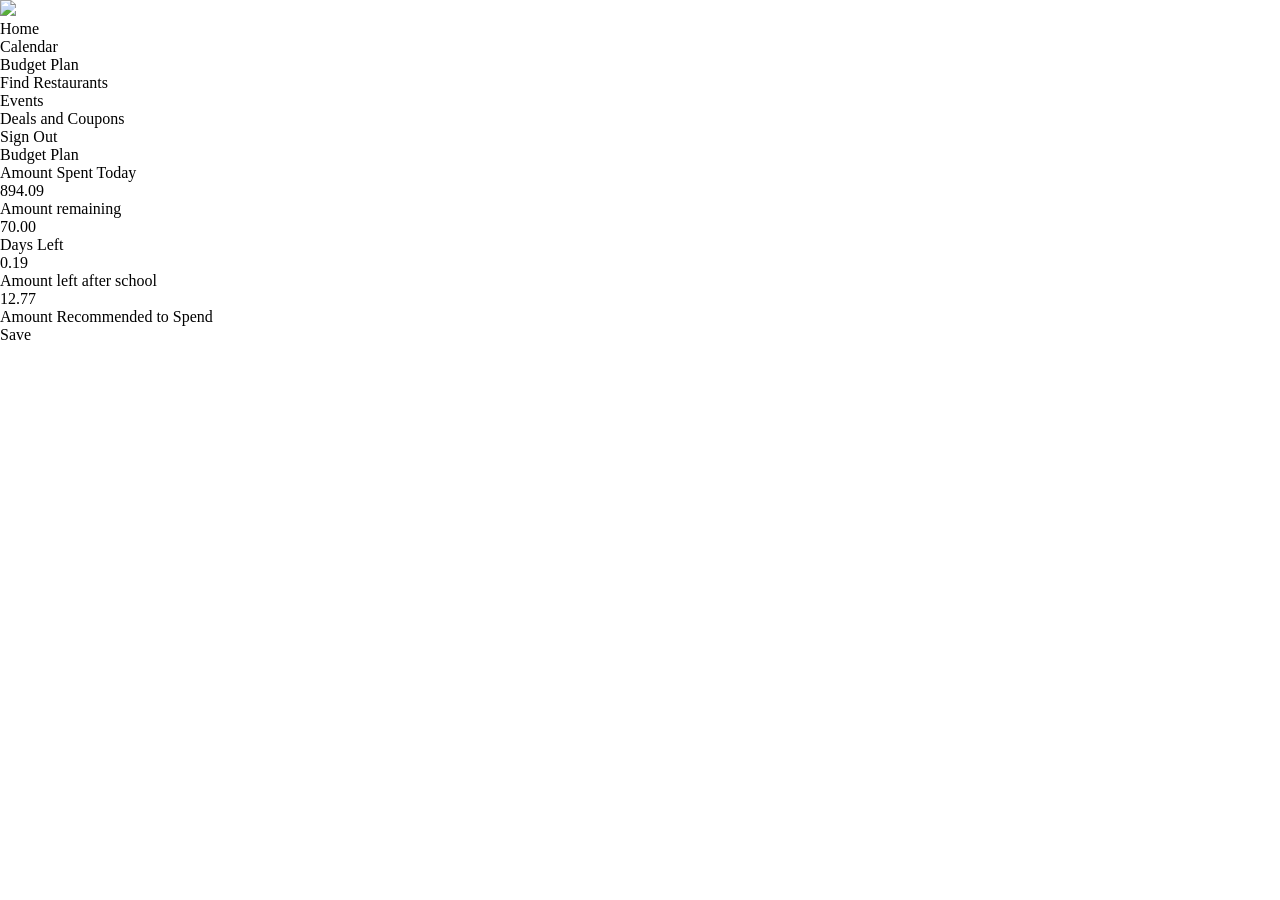
==== index.html @ 414f166e "Add initial HTML structure for budget application" ====
<!DOCTYPE html>
<html>
<head>
<meta name="viewport" content="width=device-width, initial-scale=1"/>
<meta charset="utf-8" />
<link rel="stylesheet" href="globals.css">
<link rel="stylesheet" href="styleguide.css">
<link rel="stylesheet" href="style.css">
</head>
<body>
<div class="jonah-ferrell-budget" ><div class="rectangle" ></div>
<div class="ellipse" ></div>
<img class="OIP" src="img/OIP-3.png" />
<div class="navbar" ><div class="text-wrapper" >Home</div>
<div class="text-wrapper" >Calendar</div>
<div class="text-wrapper" >Budget Plan</div>
<div class="text-wrapper" >Find Restaurants</div>
<div class="text-wrapper" >Events</div>
<div class="text-wrapper" >Deals and Coupons</div></div>
<div class="frame" ><div class="div" >Sign Out</div></div>
<div class="text-wrapper-2" >Budget Plan</div>
<div class="text-wrapper-3" >Amount Spent Today</div>
<div class="text-wrapper-4" >894.09</div>
<div class="text-wrapper-5" >Amount remaining</div>
<div class="text-wrapper-6" >70.00</div>
<div class="text-wrapper-7" >Days Left</div>
<div class="text-wrapper-8" >0.19</div>
<div class="text-wrapper-9" >Amount left after school</div>
<div class="text-wrapper-10" >12.77</div>
<div class="text-wrapper-11" >Amount Recommended to Spend</div>
<div class="rectangle-2" ></div>
<div class="rectangle-3" ></div>
<div class="text-wrapper-12" >Save</div></div>
</body>
</html>
---- style.css ----
body {
    margin: 0px;
}
.content {
    margin: 20px;
}
main{
    margin-left: 20px;
    margin-right: 20px;
}
h1{
    text-align: center;
}
.navbar ul{
    list-style-type: none;
    background-color: hsl(0, 90%, 42%);S
    padding: 0px;
    margin: 0px;
    overflow: hidden;
}
.navbar a{
    color: black;
    text-decoration: none;
    padding: 15px;
    display: block;
    text-align: center;
}
.navbar a:hover{
    background-color: rgb(141, 7, 7);
}
.navbar li{
    float: left;
}
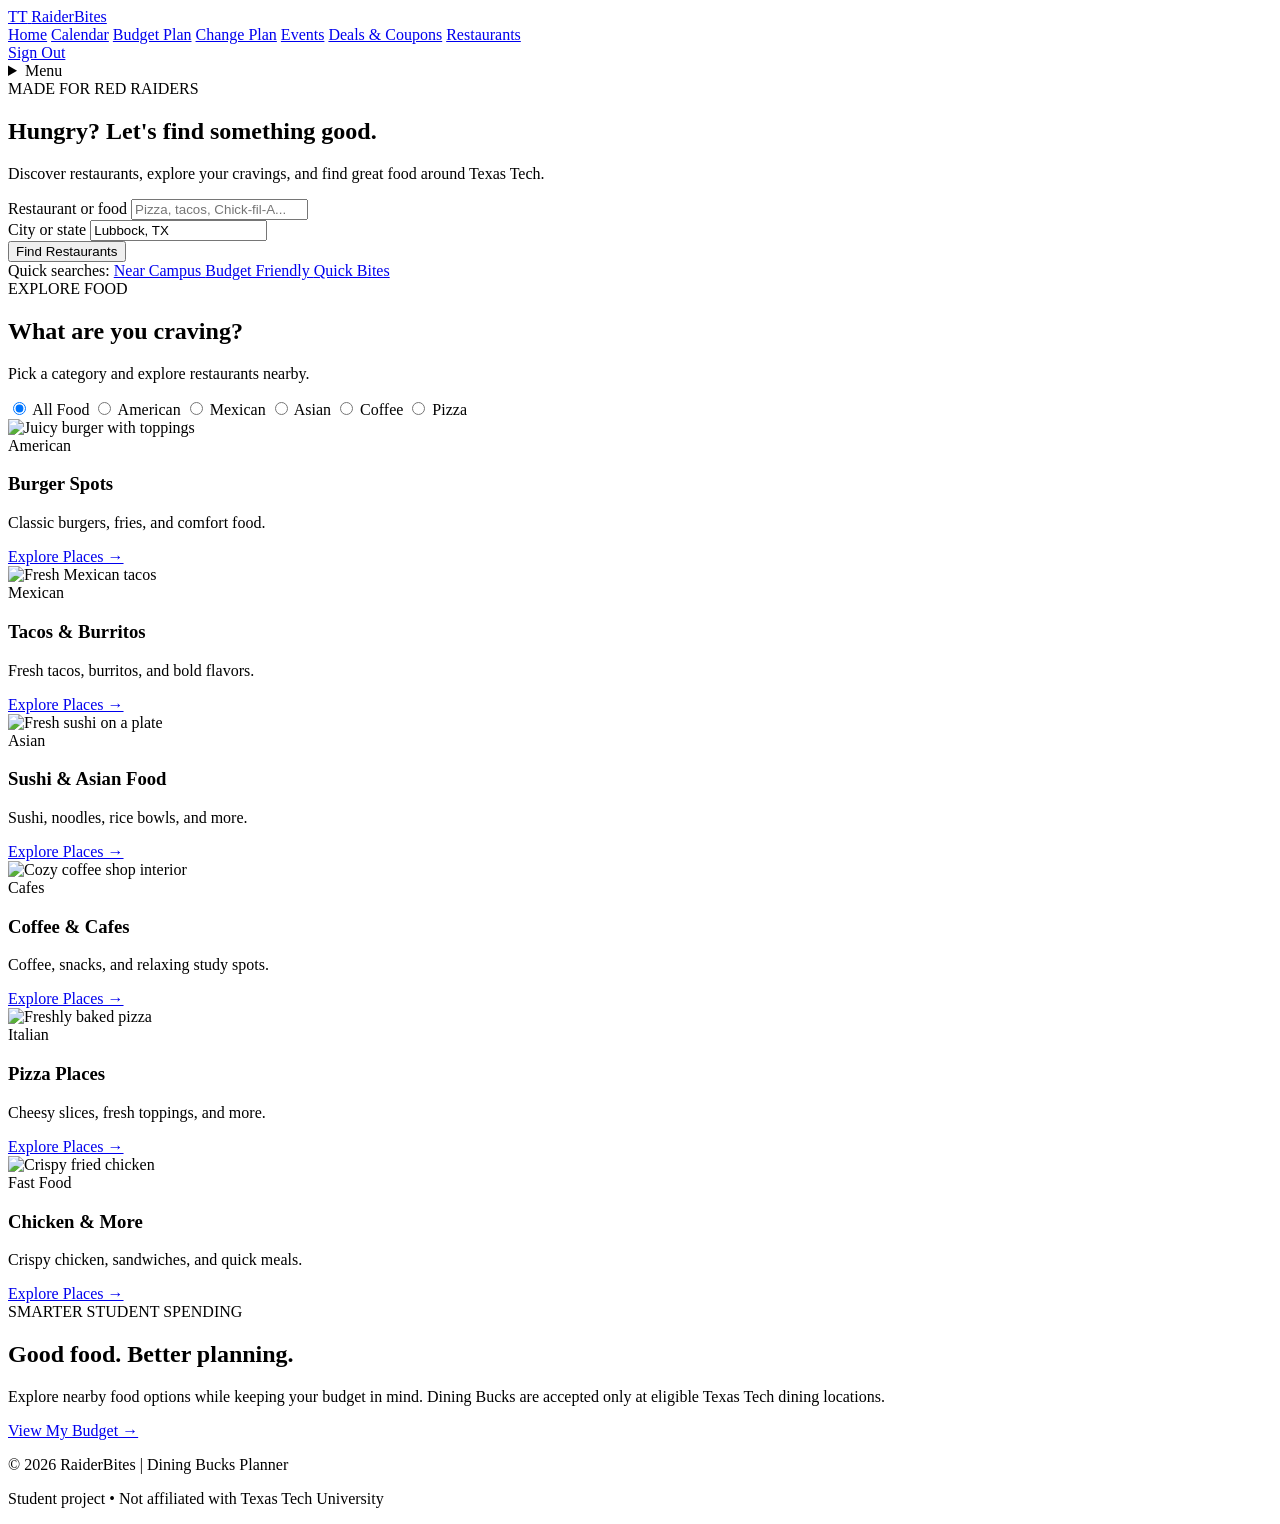
==== commit a152760c: "Create index.html for Dining Bucks Planner This HTML file serves as the main structure for the Dinin" ====
--- a/index.html
+++ b/index.html
@@ -1,35 +1,254 @@
-    <!DOCTYPE html>
-<html>
+
+<!DOCTYPE html>
+<html lang="en">
 <head>
-<meta name="viewport" content="width=device-width, initial-scale=1"/>
-<meta charset="utf-8" />
-<link rel="stylesheet" href="globals.css">
-<link rel="stylesheet" href="styleguide.css">
-<link rel="stylesheet" href="style.css">
+  <meta charset="UTF-8">
+  <meta name="viewport" content="width=device-width, initial-scale=1.0">
+  <meta name="description" content="Find restaurants and food options near Texas Tech University.">
+
+  <title>Find Restaurants | Dining Bucks Planner</title>
+
+  <link rel="stylesheet" href="css/main.css">
 </head>
+
 <body>
-<div class="jonah-ferrell-budget" ><div class="rectangle" ></div>
-<div class="ellipse" ></div>
-<img class="OIP" src="img/OIP-3.png" />
-<div class="navbar" ><div class="text-wrapper" >Home</div>
-<div class="text-wrapper" >Calendar</div>
-<div class="text-wrapper" >Budget Plan</div>
-<div class="text-wrapper" >Find Restaurants</div>
-<div class="text-wrapper" >Events</div>
-<div class="text-wrapper" >Deals and Coupons</div></div>
-<div class="frame" ><div class="div" >Sign Out</div></div>
-<div class="text-wrapper-2" >Budget Plan</div>
-<div class="text-wrapper-3" >Amount Spent Today</div>
-<div class="text-wrapper-4" >894.09</div>
-<div class="text-wrapper-5" >Amount remaining</div>
-<div class="text-wrapper-6" >70.00</div>
-<div class="text-wrapper-7" >Days Left</div>
-<div class="text-wrapper-8" >0.19</div>
-<div class="text-wrapper-9" >Amount left after school</div>
-<div class="text-wrapper-10" >12.77</div>
-<div class="text-wrapper-11" >Amount Recommended to Spend</div>
-<div class="rectangle-2" ></div>
-<div class="rectangle-3" ></div>
-<div class="text-wrapper-12" >Save</div></div>
+
+  <!-- Navigation -->
+  <header class="site-header">
+    <a href="home.html" class="logo">
+      <span class="logo-icon">TT</span>
+      <span>Raider<span class="logo-red">Bites</span></span>
+    </a>
+
+    <nav class="desktop-nav" aria-label="Main navigation">
+      <a href="home.html">Home</a>
+      <a href="calendar.html">Calendar</a>
+      <a href="budget.html">Budget Plan</a>
+      <a href="change-plan.html">Change Plan</a>
+      <a href="events.html">Events</a>
+      <a href="deals.html">Deals & Coupons</a>
+      <a href="index.html" class="active" aria-current="page">Restaurants</a>
+    </nav>
+
+    <a href="signout.html" class="signout-btn">Sign Out</a>
+
+    <details class="mobile-menu">
+      <summary>Menu</summary>
+      <nav aria-label="Mobile navigation">
+        <a href="home.html">Home</a>
+        <a href="calendar.html">Calendar</a>
+        <a href="budget.html">Budget Plan</a>
+        <a href="change-plan.html">Change Plan</a>
+        <a href="events.html">Events</a>
+        <a href="deals.html">Deals & Coupons</a>
+        <a href="index.html">Restaurants</a>
+        <a href="signout.html">Sign Out</a>
+      </nav>
+    </details>
+  </header>
+
+  <main>
+
+    <!-- Search Section -->
+    <section class="hero">
+      <div class="hero-content">
+        <span class="eyebrow">MADE FOR RED RAIDERS</span>
+
+        <h1>Hungry? Let's find <span>something good.</span></h1>
+
+        <p>
+          Discover restaurants, explore your cravings,
+          and find great food around Texas Tech.
+        </p>
+
+        <form class="search-box"
+              action="https://www.yelp.com/search"
+              method="get"
+              target="_blank">
+
+          <div class="search-field">
+            <label for="restaurant-search">Restaurant or food</label>
+            <input
+              type="search"
+              id="restaurant-search"
+              name="find_desc"
+              placeholder="Pizza, tacos, Chick-fil-A..."
+              required>
+          </div>
+
+          <div class="search-field location-field">
+            <label for="location-search">City or state</label>
+            <input
+              type="text"
+              id="location-search"
+              name="find_loc"
+              value="Lubbock, TX"
+              placeholder="City, State"
+              required>
+          </div>
+
+          <button type="submit" class="search-btn">
+            Find Restaurants
+          </button>
+        </form>
+
+        <div class="quick-search">
+          <span>Quick searches:</span>
+
+          <a href="https://www.google.com/maps/search/?api=1&query=restaurants+near+Texas+Tech+University"
+             target="_blank" rel="noopener noreferrer">
+            Near Campus
+          </a>
+
+          <a href="https://www.google.com/maps/search/?api=1&query=cheap+restaurants+Lubbock+TX"
+             target="_blank" rel="noopener noreferrer">
+            Budget Friendly
+          </a>
+
+          <a href="https://www.google.com/maps/search/?api=1&query=fast+food+Lubbock+TX"
+             target="_blank" rel="noopener noreferrer">
+            Quick Bites
+          </a>
+        </div>
+      </div>
+    </section>
+
+    <!-- Restaurant Discovery -->
+    <section class="discover-section">
+      <div class="section-heading">
+        <div>
+          <span class="eyebrow">EXPLORE FOOD</span>
+          <h2>What are you craving?</h2>
+          <p>Pick a category and explore restaurants nearby.</p>
+        </div>
+      </div>
+
+      <div class="restaurant-browser">
+
+        <!-- CSS-only category filters -->
+        <div class="filter-controls" role="group" aria-label="Food categories">
+          <input type="radio" name="food-filter" id="filter-all" checked>
+          <label for="filter-all">All Food</label>
+
+          <input type="radio" name="food-filter" id="filter-american">
+          <label for="filter-american">American</label>
+
+          <input type="radio" name="food-filter" id="filter-mexican">
+          <label for="filter-mexican">Mexican</label>
+
+          <input type="radio" name="food-filter" id="filter-asian">
+          <label for="filter-asian">Asian</label>
+
+          <input type="radio" name="food-filter" id="filter-cafe">
+          <label for="filter-cafe">Coffee</label>
+
+          <input type="radio" name="food-filter" id="filter-pizza">
+          <label for="filter-pizza">Pizza</label>
+        </div>
+
+        <div class="restaurant-grid">
+
+          <!-- Burgers -->
+          <article class="food-card category-american">
+            <img src="https://images.unsplash.com/photo-1568901346375-23c9450c58cd?w=700"
+                 alt="Juicy burger with toppings" loading="lazy">
+            <div class="card-content">
+              <span class="food-type">American</span>
+              <h3>Burger Spots</h3>
+              <p>Classic burgers, fries, and comfort food.</p>
+              <a href="https://www.yelp.com/search?find_desc=burgers&find_loc=Lubbock%2C+TX"
+                 target="_blank" rel="noopener noreferrer">Explore Places →</a>
+            </div>
+          </article>
+
+          <!-- Mexican -->
+          <article class="food-card category-mexican">
+            <img src="https://images.unsplash.com/photo-1551504734-5ee1c4a1479b?w=700"
+                 alt="Fresh Mexican tacos" loading="lazy">
+            <div class="card-content">
+              <span class="food-type">Mexican</span>
+              <h3>Tacos & Burritos</h3>
+              <p>Fresh tacos, burritos, and bold flavors.</p>
+              <a href="https://www.yelp.com/search?find_desc=Mexican+food&find_loc=Lubbock%2C+TX"
+                 target="_blank" rel="noopener noreferrer">Explore Places →</a>
+            </div>
+          </article>
+
+          <!-- Asian -->
+          <article class="food-card category-asian">
+            <img src="https://images.unsplash.com/photo-1579871494447-9811cf80d66c?w=700"
+                 alt="Fresh sushi on a plate" loading="lazy">
+            <div class="card-content">
+              <span class="food-type">Asian</span>
+              <h3>Sushi & Asian Food</h3>
+              <p>Sushi, noodles, rice bowls, and more.</p>
+              <a href="https://www.yelp.com/search?find_desc=Asian+food&find_loc=Lubbock%2C+TX"
+                 target="_blank" rel="noopener noreferrer">Explore Places →</a>
+            </div>
+          </article>
+
+          <!-- Coffee -->
+          <article class="food-card category-cafe">
+            <img src="https://images.unsplash.com/photo-1501339847302-ac426a4a7cbb?w=700"
+                 alt="Cozy coffee shop interior" loading="lazy">
+            <div class="card-content">
+              <span class="food-type">Cafes</span>
+              <h3>Coffee & Cafes</h3>
+              <p>Coffee, snacks, and relaxing study spots.</p>
+              <a href="https://www.yelp.com/search?find_desc=coffee+shops&find_loc=Lubbock%2C+TX"
+                 target="_blank" rel="noopener noreferrer">Explore Places →</a>
+            </div>
+          </article>
+
+          <!-- Pizza -->
+          <article class="food-card category-pizza">
+            <img src="https://images.unsplash.com/photo-1513104890138-7c749659a591?w=700"
+                 alt="Freshly baked pizza" loading="lazy">
+            <div class="card-content">
+              <span class="food-type">Italian</span>
+              <h3>Pizza Places</h3>
+              <p>Cheesy slices, fresh toppings, and more.</p>
+              <a href="https://www.yelp.com/search?find_desc=pizza&find_loc=Lubbock%2C+TX"
+                 target="_blank" rel="noopener noreferrer">Explore Places →</a>
+            </div>
+          </article>
+
+          <!-- Chicken -->
+          <article class="food-card category-american">
+            <img src="https://images.unsplash.com/photo-1562967914-608f82629710?w=700"
+                 alt="Crispy fried chicken" loading="lazy">
+            <div class="card-content">
+              <span class="food-type">Fast Food</span>
+              <h3>Chicken & More</h3>
+              <p>Crispy chicken, sandwiches, and quick meals.</p>
+              <a href="https://www.yelp.com/search?find_desc=chicken+restaurants&find_loc=Lubbock%2C+TX"
+                 target="_blank" rel="noopener noreferrer">Explore Places →</a>
+            </div>
+          </article>
+
+        </div>
+      </div>
+    </section>
+
+    <!-- Dining Bucks Reminder -->
+    <section class="dining-tip">
+      <div>
+        <span class="eyebrow">SMARTER STUDENT SPENDING</span>
+        <h2>Good food. Better planning.</h2>
+        <p>
+          Explore nearby food options while keeping your budget in mind.
+          Dining Bucks are accepted only at eligible Texas Tech dining locations.
+        </p>
+      </div>
+      <a href="budget.html" class="budget-btn">View My Budget →</a>
+    </section>
+
+  </main>
+
+  <footer class="site-footer">
+    <p>© 2026 RaiderBites | Dining Bucks Planner</p>
+    <p>Student project • Not affiliated with Texas Tech University</p>
+  </footer>
+
 </body>
 </html>
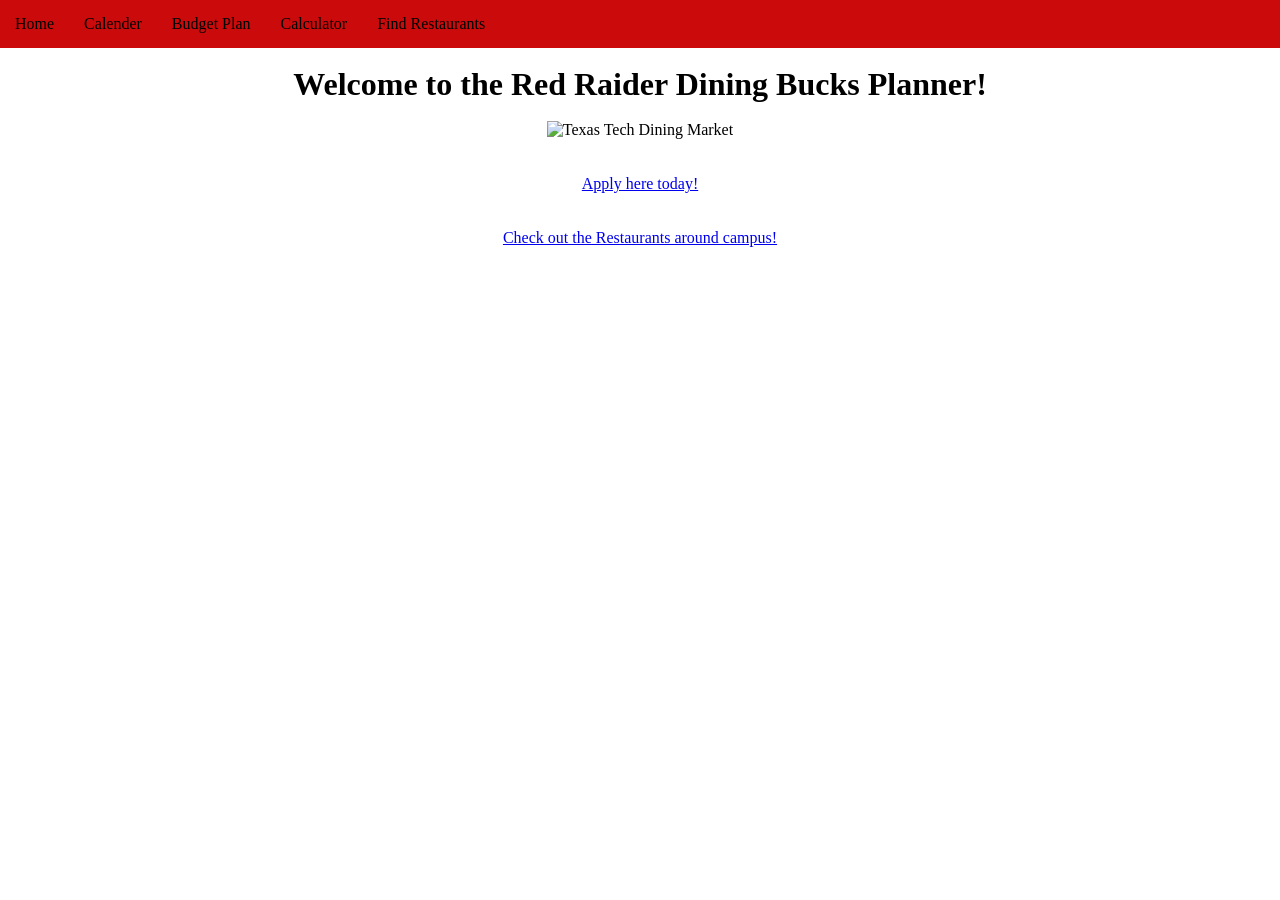
==== commit a5b2ec7c: "Add HTML structure and styles for dining planner" ====
--- a/index.html
+++ b/index.html
@@ -1,254 +1,74 @@
-
 <!DOCTYPE html>
 <html lang="en">
 <head>
-  <meta charset="UTF-8">
-  <meta name="viewport" content="width=device-width, initial-scale=1.0">
-  <meta name="description" content="Find restaurants and food options near Texas Tech University.">
+    <meta charset="UTF-8">
+    <meta name="viewport" content="width=device-width, initial-scale=1.0">
+    <title>Red Raider Dining Bucks Planner</title>
 
-  <title>Find Restaurants | Dining Bucks Planner</title>
+    <style>
+        * {
+    margin: 0px;
+}
+.content {
+    margin: 20px;
+}
+main{
+    margin-left: 20px;
+    margin-right: 20px;
+}
+h1{
+    text-align: center;
+}
+.navbar ul{
+    list-style-type: none;
+    background-color: hsl(0, 90%, 42%);
+    padding: 0px;
+    margin: 0px;
+    overflow: hidden;
+}
+.navbar a{
+    color: black;
+    text-decoration: none;
+    padding: 15px;
+    display: block;
+    text-align: center;
+}
+.navbar a:hover{
+    background-color: rgb(141, 7, 7);
+}
+.navbar li{
+    float: left;
+}
+    </style>
+</head>
+<body>
+   <nav class="navbar">
+            <ul>
+                <li><a href="index.html">Home</a></li>
+                <li><a href="calender.html">Calender</a></li>
+                <li><a href="planner.html">Budget Plan</a></li>
+                <li><a href="calculator.html">Calculator</a></li>
+                <li><a href="restaurants.html">Find Restaurants</a></li>
+            </ul>
+        </nav>
 
-  <link rel="stylesheet" href="css/main.css">
-</head>
+<main>
+    <br><h1>Welcome to the Red Raider Dining Bucks Planner!</h1><br>
 
-<body>
+    <center><img src="ttudininghaul.jpg"
+    width="600" height="400"
+         alt="Texas Tech Dining Market"
+         class="dining-image"></center><br><br>
 
-  <!-- Navigation -->
-  <header class="site-header">
-    <a href="home.html" class="logo">
-      <span class="logo-icon">TT</span>
-      <span>Raider<span class="logo-red">Bites</span></span>
-    </a>
-
-    <nav class="desktop-nav" aria-label="Main navigation">
-      <a href="home.html">Home</a>
-      <a href="calendar.html">Calendar</a>
-      <a href="budget.html">Budget Plan</a>
-      <a href="change-plan.html">Change Plan</a>
-      <a href="events.html">Events</a>
-      <a href="deals.html">Deals & Coupons</a>
-      <a href="index.html" class="active" aria-current="page">Restaurants</a>
-    </nav>
-
-    <a href="signout.html" class="signout-btn">Sign Out</a>
-
-    <details class="mobile-menu">
-      <summary>Menu</summary>
-      <nav aria-label="Mobile navigation">
-        <a href="home.html">Home</a>
-        <a href="calendar.html">Calendar</a>
-        <a href="budget.html">Budget Plan</a>
-        <a href="change-plan.html">Change Plan</a>
-        <a href="events.html">Events</a>
-        <a href="deals.html">Deals & Coupons</a>
-        <a href="index.html">Restaurants</a>
-        <a href="signout.html">Sign Out</a>
-      </nav>
-    </details>
-  </header>
-
-  <main>
-
-    <!-- Search Section -->
-    <section class="hero">
-      <div class="hero-content">
-        <span class="eyebrow">MADE FOR RED RAIDERS</span>
-
-        <h1>Hungry? Let's find <span>something good.</span></h1>
-
-        <p>
-          Discover restaurants, explore your cravings,
-          and find great food around Texas Tech.
-        </p>
-
-        <form class="search-box"
-              action="https://www.yelp.com/search"
-              method="get"
-              target="_blank">
-
-          <div class="search-field">
-            <label for="restaurant-search">Restaurant or food</label>
-            <input
-              type="search"
-              id="restaurant-search"
-              name="find_desc"
-              placeholder="Pizza, tacos, Chick-fil-A..."
-              required>
-          </div>
-
-          <div class="search-field location-field">
-            <label for="location-search">City or state</label>
-            <input
-              type="text"
-              id="location-search"
-              name="find_loc"
-              value="Lubbock, TX"
-              placeholder="City, State"
-              required>
-          </div>
-
-          <button type="submit" class="search-btn">
-            Find Restaurants
-          </button>
-        </form>
-
-        <div class="quick-search">
-          <span>Quick searches:</span>
-
-          <a href="https://www.google.com/maps/search/?api=1&query=restaurants+near+Texas+Tech+University"
-             target="_blank" rel="noopener noreferrer">
-            Near Campus
-          </a>
-
-          <a href="https://www.google.com/maps/search/?api=1&query=cheap+restaurants+Lubbock+TX"
-             target="_blank" rel="noopener noreferrer">
-            Budget Friendly
-          </a>
-
-          <a href="https://www.google.com/maps/search/?api=1&query=fast+food+Lubbock+TX"
-             target="_blank" rel="noopener noreferrer">
-            Quick Bites
-          </a>
-        </div>
-      </div>
-    </section>
-
-    <!-- Restaurant Discovery -->
-    <section class="discover-section">
-      <div class="section-heading">
-        <div>
-          <span class="eyebrow">EXPLORE FOOD</span>
-          <h2>What are you craving?</h2>
-          <p>Pick a category and explore restaurants nearby.</p>
-        </div>
-      </div>
-
-      <div class="restaurant-browser">
-
-        <!-- CSS-only category filters -->
-        <div class="filter-controls" role="group" aria-label="Food categories">
-          <input type="radio" name="food-filter" id="filter-all" checked>
-          <label for="filter-all">All Food</label>
-
-          <input type="radio" name="food-filter" id="filter-american">
-          <label for="filter-american">American</label>
-
-          <input type="radio" name="food-filter" id="filter-mexican">
-          <label for="filter-mexican">Mexican</label>
-
-          <input type="radio" name="food-filter" id="filter-asian">
-          <label for="filter-asian">Asian</label>
-
-          <input type="radio" name="food-filter" id="filter-cafe">
-          <label for="filter-cafe">Coffee</label>
-
-          <input type="radio" name="food-filter" id="filter-pizza">
-          <label for="filter-pizza">Pizza</label>
-        </div>
-
-        <div class="restaurant-grid">
-
-          <!-- Burgers -->
-          <article class="food-card category-american">
-            <img src="https://images.unsplash.com/photo-1568901346375-23c9450c58cd?w=700"
-                 alt="Juicy burger with toppings" loading="lazy">
-            <div class="card-content">
-              <span class="food-type">American</span>
-              <h3>Burger Spots</h3>
-              <p>Classic burgers, fries, and comfort food.</p>
-              <a href="https://www.yelp.com/search?find_desc=burgers&find_loc=Lubbock%2C+TX"
-                 target="_blank" rel="noopener noreferrer">Explore Places →</a>
-            </div>
-          </article>
-
-          <!-- Mexican -->
-          <article class="food-card category-mexican">
-            <img src="https://images.unsplash.com/photo-1551504734-5ee1c4a1479b?w=700"
-                 alt="Fresh Mexican tacos" loading="lazy">
-            <div class="card-content">
-              <span class="food-type">Mexican</span>
-              <h3>Tacos & Burritos</h3>
-              <p>Fresh tacos, burritos, and bold flavors.</p>
-              <a href="https://www.yelp.com/search?find_desc=Mexican+food&find_loc=Lubbock%2C+TX"
-                 target="_blank" rel="noopener noreferrer">Explore Places →</a>
-            </div>
-          </article>
-
-          <!-- Asian -->
-          <article class="food-card category-asian">
-            <img src="https://images.unsplash.com/photo-1579871494447-9811cf80d66c?w=700"
-                 alt="Fresh sushi on a plate" loading="lazy">
-            <div class="card-content">
-              <span class="food-type">Asian</span>
-              <h3>Sushi & Asian Food</h3>
-              <p>Sushi, noodles, rice bowls, and more.</p>
-              <a href="https://www.yelp.com/search?find_desc=Asian+food&find_loc=Lubbock%2C+TX"
-                 target="_blank" rel="noopener noreferrer">Explore Places →</a>
-            </div>
-          </article>
-
-          <!-- Coffee -->
-          <article class="food-card category-cafe">
-            <img src="https://images.unsplash.com/photo-1501339847302-ac426a4a7cbb?w=700"
-                 alt="Cozy coffee shop interior" loading="lazy">
-            <div class="card-content">
-              <span class="food-type">Cafes</span>
-              <h3>Coffee & Cafes</h3>
-              <p>Coffee, snacks, and relaxing study spots.</p>
-              <a href="https://www.yelp.com/search?find_desc=coffee+shops&find_loc=Lubbock%2C+TX"
-                 target="_blank" rel="noopener noreferrer">Explore Places →</a>
-            </div>
-          </article>
-
-          <!-- Pizza -->
-          <article class="food-card category-pizza">
-            <img src="https://images.unsplash.com/photo-1513104890138-7c749659a591?w=700"
-                 alt="Freshly baked pizza" loading="lazy">
-            <div class="card-content">
-              <span class="food-type">Italian</span>
-              <h3>Pizza Places</h3>
-              <p>Cheesy slices, fresh toppings, and more.</p>
-              <a href="https://www.yelp.com/search?find_desc=pizza&find_loc=Lubbock%2C+TX"
-                 target="_blank" rel="noopener noreferrer">Explore Places →</a>
-            </div>
-          </article>
-
-          <!-- Chicken -->
-          <article class="food-card category-american">
-            <img src="https://images.unsplash.com/photo-1562967914-608f82629710?w=700"
-                 alt="Crispy fried chicken" loading="lazy">
-            <div class="card-content">
-              <span class="food-type">Fast Food</span>
-              <h3>Chicken & More</h3>
-              <p>Crispy chicken, sandwiches, and quick meals.</p>
-              <a href="https://www.yelp.com/search?find_desc=chicken+restaurants&find_loc=Lubbock%2C+TX"
-                 target="_blank" rel="noopener noreferrer">Explore Places →</a>
-            </div>
-          </article>
-
-        </div>
-      </div>
-    </section>
-
-    <!-- Dining Bucks Reminder -->
-    <section class="dining-tip">
-      <div>
-        <span class="eyebrow">SMARTER STUDENT SPENDING</span>
-        <h2>Good food. Better planning.</h2>
-        <p>
-          Explore nearby food options while keeping your budget in mind.
-          Dining Bucks are accepted only at eligible Texas Tech dining locations.
-        </p>
-      </div>
-      <a href="budget.html" class="budget-btn">View My Budget →</a>
-    </section>
-
-  </main>
-
-  <footer class="site-footer">
-    <p>© 2026 RaiderBites | Dining Bucks Planner</p>
-    <p>Student project • Not affiliated with Texas Tech University</p>
-  </footer>
-
+    <header class="section">
+        <center><a href="#">Apply here today!</a></center>
+    </header>
+    <br><br>
+    <header class="section">
+        <center><a href="restaurants.html">
+            Check out the Restaurants around campus!
+        </a></center>
+    </header>
+</main>
 </body>
 </html>
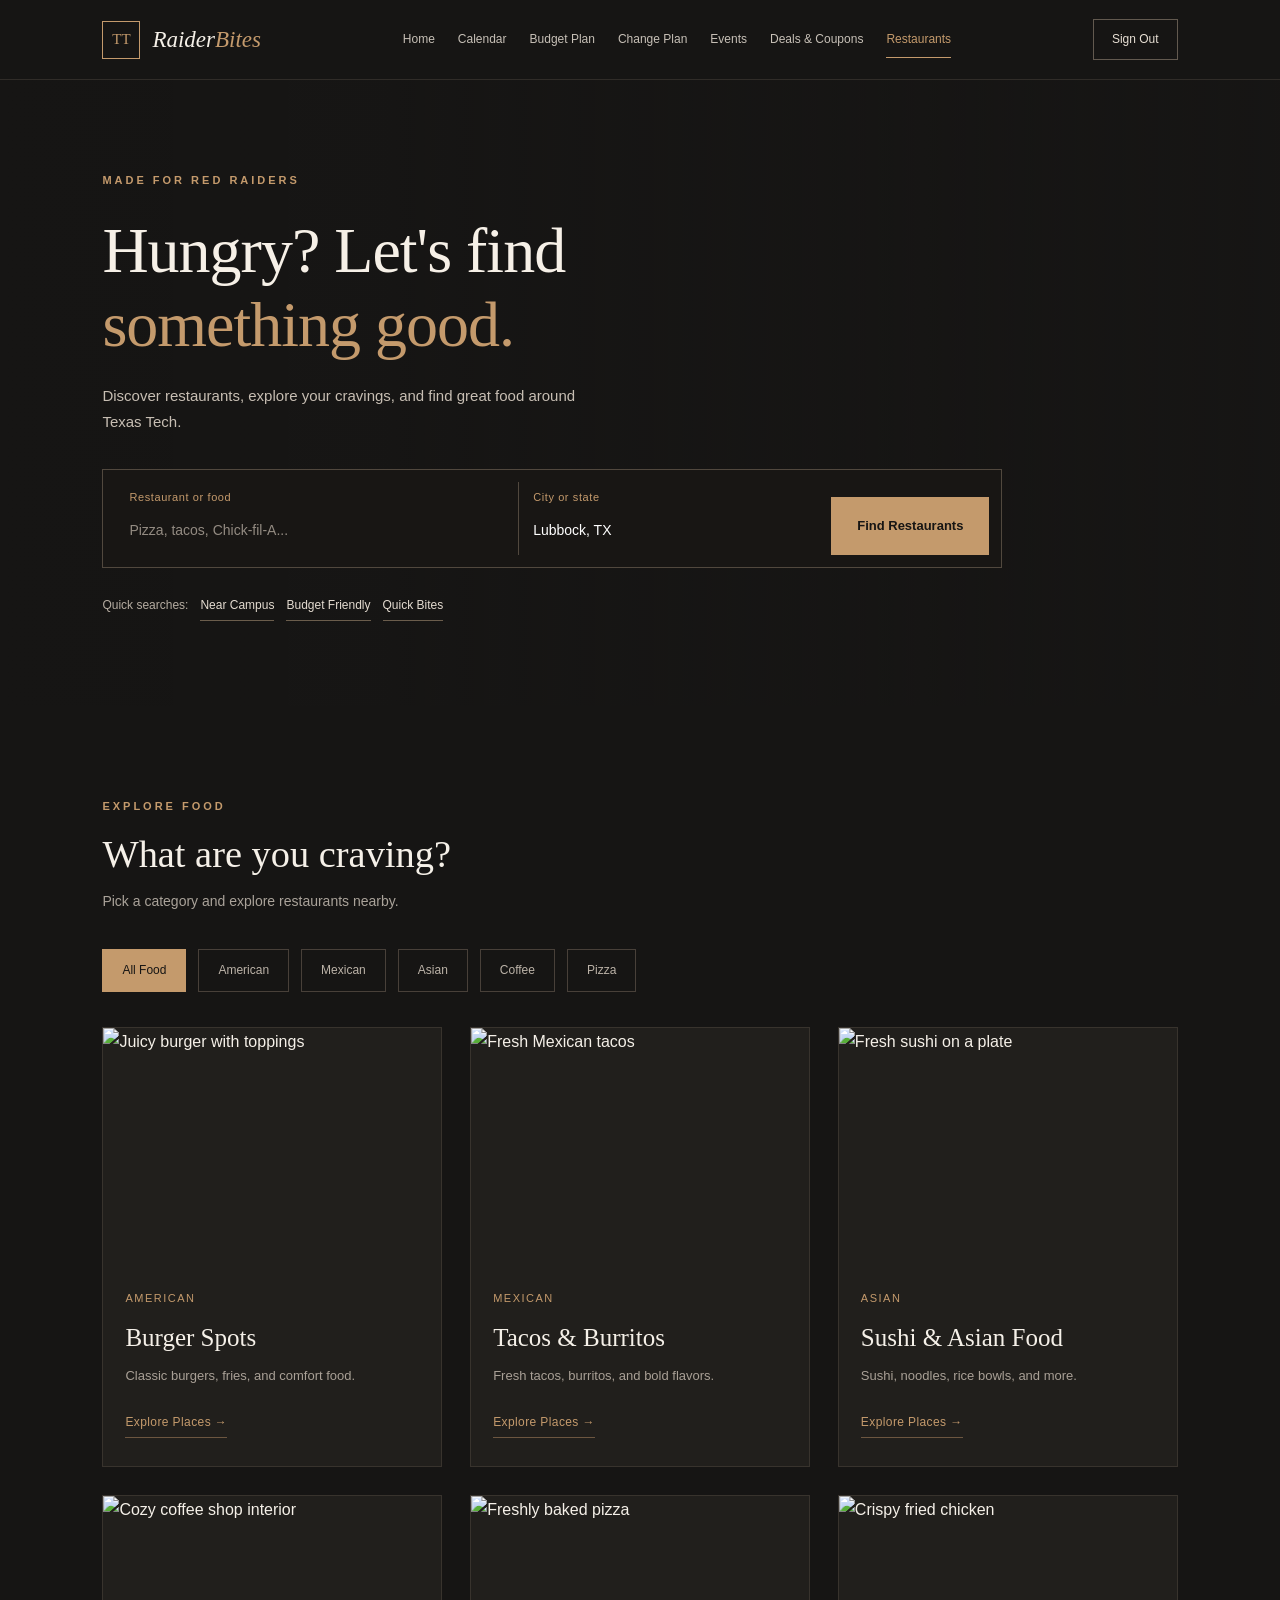
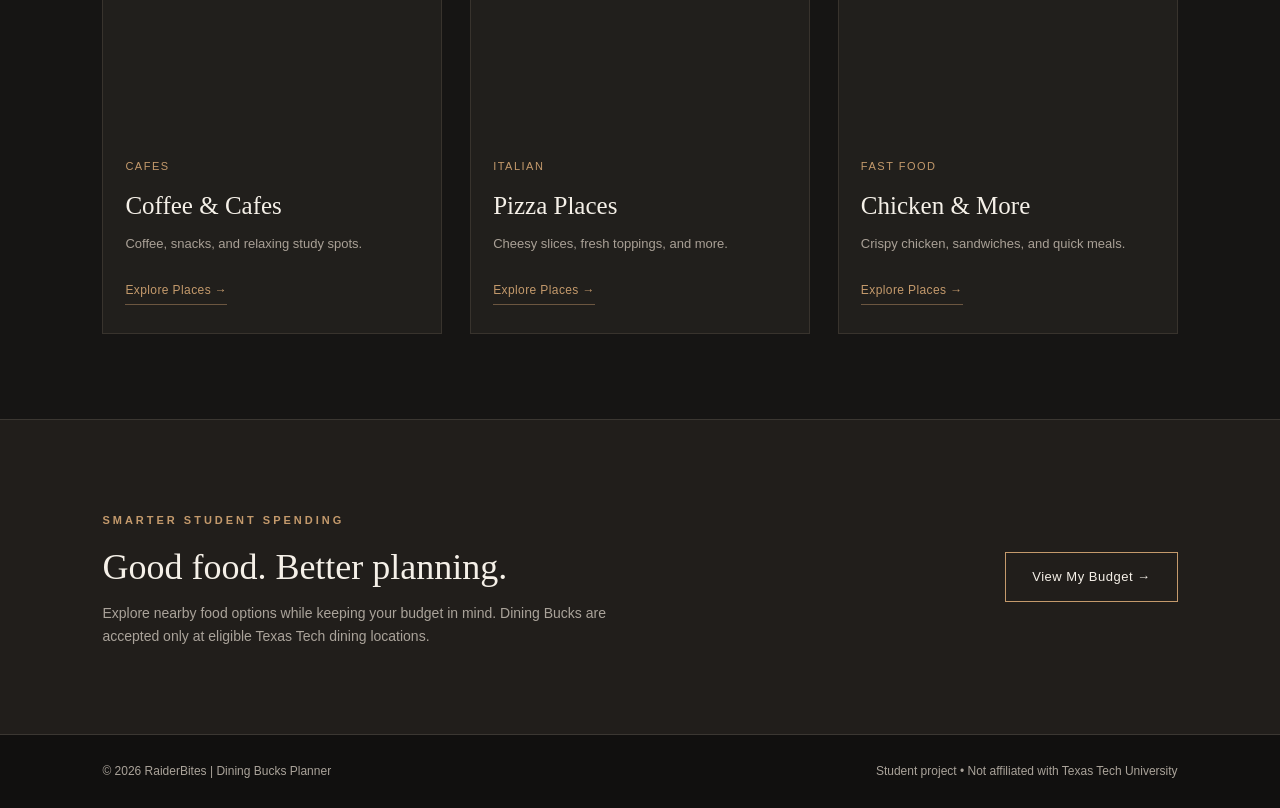
==== commit a8781406: "Merge pull request #2 from BrMeredith/syed Syed" ====
--- a/index.html
+++ b/index.html
@@ -1,74 +1,254 @@
+
 <!DOCTYPE html>
 <html lang="en">
 <head>
-    <meta charset="UTF-8">
-    <meta name="viewport" content="width=device-width, initial-scale=1.0">
-    <title>Red Raider Dining Bucks Planner</title>
-
-    <style>
-        * {
-    margin: 0px;
-}
-.content {
-    margin: 20px;
-}
-main{
-    margin-left: 20px;
-    margin-right: 20px;
-}
-h1{
-    text-align: center;
-}
-.navbar ul{
-    list-style-type: none;
-    background-color: hsl(0, 90%, 42%);
-    padding: 0px;
-    margin: 0px;
-    overflow: hidden;
-}
-.navbar a{
-    color: black;
-    text-decoration: none;
-    padding: 15px;
-    display: block;
-    text-align: center;
-}
-.navbar a:hover{
-    background-color: rgb(141, 7, 7);
-}
-.navbar li{
-    float: left;
-}
-    </style>
+  <meta charset="UTF-8">
+  <meta name="viewport" content="width=device-width, initial-scale=1.0">
+  <meta name="description" content="Find restaurants and food options near Texas Tech University.">
+
+  <title>Find Restaurants | Dining Bucks Planner</title>
+
+  <link rel="stylesheet" href="css/main.css">
 </head>
+
 <body>
-   <nav class="navbar">
-            <ul>
-                <li><a href="index.html">Home</a></li>
-                <li><a href="calender.html">Calender</a></li>
-                <li><a href="planner.html">Budget Plan</a></li>
-                <li><a href="calculator.html">Calculator</a></li>
-                <li><a href="restaurants.html">Find Restaurants</a></li>
-            </ul>
-        </nav>
-
-<main>
-    <br><h1>Welcome to the Red Raider Dining Bucks Planner!</h1><br>
-
-    <center><img src="ttudininghaul.jpg"
-    width="600" height="400"
-         alt="Texas Tech Dining Market"
-         class="dining-image"></center><br><br>
-
-    <header class="section">
-        <center><a href="#">Apply here today!</a></center>
-    </header>
-    <br><br>
-    <header class="section">
-        <center><a href="restaurants.html">
-            Check out the Restaurants around campus!
-        </a></center>
-    </header>
-</main>
+
+  <!-- Navigation -->
+  <header class="site-header">
+    <a href="home.html" class="logo">
+      <span class="logo-icon">TT</span>
+      <span>Raider<span class="logo-red">Bites</span></span>
+    </a>
+
+    <nav class="desktop-nav" aria-label="Main navigation">
+      <a href="home.html">Home</a>
+      <a href="calendar.html">Calendar</a>
+      <a href="budget.html">Budget Plan</a>
+      <a href="change-plan.html">Change Plan</a>
+      <a href="events.html">Events</a>
+      <a href="deals.html">Deals & Coupons</a>
+      <a href="index.html" class="active" aria-current="page">Restaurants</a>
+    </nav>
+
+    <a href="signout.html" class="signout-btn">Sign Out</a>
+
+    <details class="mobile-menu">
+      <summary>Menu</summary>
+      <nav aria-label="Mobile navigation">
+        <a href="home.html">Home</a>
+        <a href="calendar.html">Calendar</a>
+        <a href="budget.html">Budget Plan</a>
+        <a href="change-plan.html">Change Plan</a>
+        <a href="events.html">Events</a>
+        <a href="deals.html">Deals & Coupons</a>
+        <a href="index.html">Restaurants</a>
+        <a href="signout.html">Sign Out</a>
+      </nav>
+    </details>
+  </header>
+
+  <main>
+
+    <!-- Search Section -->
+    <section class="hero">
+      <div class="hero-content">
+        <span class="eyebrow">MADE FOR RED RAIDERS</span>
+
+        <h1>Hungry? Let's find <span>something good.</span></h1>
+
+        <p>
+          Discover restaurants, explore your cravings,
+          and find great food around Texas Tech.
+        </p>
+
+        <form class="search-box"
+              action="https://www.yelp.com/search"
+              method="get"
+              target="_blank">
+
+          <div class="search-field">
+            <label for="restaurant-search">Restaurant or food</label>
+            <input
+              type="search"
+              id="restaurant-search"
+              name="find_desc"
+              placeholder="Pizza, tacos, Chick-fil-A..."
+              required>
+          </div>
+
+          <div class="search-field location-field">
+            <label for="location-search">City or state</label>
+            <input
+              type="text"
+              id="location-search"
+              name="find_loc"
+              value="Lubbock, TX"
+              placeholder="City, State"
+              required>
+          </div>
+
+          <button type="submit" class="search-btn">
+            Find Restaurants
+          </button>
+        </form>
+
+        <div class="quick-search">
+          <span>Quick searches:</span>
+
+          <a href="https://www.google.com/maps/search/?api=1&query=restaurants+near+Texas+Tech+University"
+             target="_blank" rel="noopener noreferrer">
+            Near Campus
+          </a>
+
+          <a href="https://www.google.com/maps/search/?api=1&query=cheap+restaurants+Lubbock+TX"
+             target="_blank" rel="noopener noreferrer">
+            Budget Friendly
+          </a>
+
+          <a href="https://www.google.com/maps/search/?api=1&query=fast+food+Lubbock+TX"
+             target="_blank" rel="noopener noreferrer">
+            Quick Bites
+          </a>
+        </div>
+      </div>
+    </section>
+
+    <!-- Restaurant Discovery -->
+    <section class="discover-section">
+      <div class="section-heading">
+        <div>
+          <span class="eyebrow">EXPLORE FOOD</span>
+          <h2>What are you craving?</h2>
+          <p>Pick a category and explore restaurants nearby.</p>
+        </div>
+      </div>
+
+      <div class="restaurant-browser">
+
+        <!-- CSS-only category filters -->
+        <div class="filter-controls" role="group" aria-label="Food categories">
+          <input type="radio" name="food-filter" id="filter-all" checked>
+          <label for="filter-all">All Food</label>
+
+          <input type="radio" name="food-filter" id="filter-american">
+          <label for="filter-american">American</label>
+
+          <input type="radio" name="food-filter" id="filter-mexican">
+          <label for="filter-mexican">Mexican</label>
+
+          <input type="radio" name="food-filter" id="filter-asian">
+          <label for="filter-asian">Asian</label>
+
+          <input type="radio" name="food-filter" id="filter-cafe">
+          <label for="filter-cafe">Coffee</label>
+
+          <input type="radio" name="food-filter" id="filter-pizza">
+          <label for="filter-pizza">Pizza</label>
+        </div>
+
+        <div class="restaurant-grid">
+
+          <!-- Burgers -->
+          <article class="food-card category-american">
+            <img src="https://images.unsplash.com/photo-1568901346375-23c9450c58cd?w=700"
+                 alt="Juicy burger with toppings" loading="lazy">
+            <div class="card-content">
+              <span class="food-type">American</span>
+              <h3>Burger Spots</h3>
+              <p>Classic burgers, fries, and comfort food.</p>
+              <a href="https://www.yelp.com/search?find_desc=burgers&find_loc=Lubbock%2C+TX"
+                 target="_blank" rel="noopener noreferrer">Explore Places →</a>
+            </div>
+          </article>
+
+          <!-- Mexican -->
+          <article class="food-card category-mexican">
+            <img src="https://images.unsplash.com/photo-1551504734-5ee1c4a1479b?w=700"
+                 alt="Fresh Mexican tacos" loading="lazy">
+            <div class="card-content">
+              <span class="food-type">Mexican</span>
+              <h3>Tacos & Burritos</h3>
+              <p>Fresh tacos, burritos, and bold flavors.</p>
+              <a href="https://www.yelp.com/search?find_desc=Mexican+food&find_loc=Lubbock%2C+TX"
+                 target="_blank" rel="noopener noreferrer">Explore Places →</a>
+            </div>
+          </article>
+
+          <!-- Asian -->
+          <article class="food-card category-asian">
+            <img src="https://images.unsplash.com/photo-1579871494447-9811cf80d66c?w=700"
+                 alt="Fresh sushi on a plate" loading="lazy">
+            <div class="card-content">
+              <span class="food-type">Asian</span>
+              <h3>Sushi & Asian Food</h3>
+              <p>Sushi, noodles, rice bowls, and more.</p>
+              <a href="https://www.yelp.com/search?find_desc=Asian+food&find_loc=Lubbock%2C+TX"
+                 target="_blank" rel="noopener noreferrer">Explore Places →</a>
+            </div>
+          </article>
+
+          <!-- Coffee -->
+          <article class="food-card category-cafe">
+            <img src="https://images.unsplash.com/photo-1501339847302-ac426a4a7cbb?w=700"
+                 alt="Cozy coffee shop interior" loading="lazy">
+            <div class="card-content">
+              <span class="food-type">Cafes</span>
+              <h3>Coffee & Cafes</h3>
+              <p>Coffee, snacks, and relaxing study spots.</p>
+              <a href="https://www.yelp.com/search?find_desc=coffee+shops&find_loc=Lubbock%2C+TX"
+                 target="_blank" rel="noopener noreferrer">Explore Places →</a>
+            </div>
+          </article>
+
+          <!-- Pizza -->
+          <article class="food-card category-pizza">
+            <img src="https://images.unsplash.com/photo-1513104890138-7c749659a591?w=700"
+                 alt="Freshly baked pizza" loading="lazy">
+            <div class="card-content">
+              <span class="food-type">Italian</span>
+              <h3>Pizza Places</h3>
+              <p>Cheesy slices, fresh toppings, and more.</p>
+              <a href="https://www.yelp.com/search?find_desc=pizza&find_loc=Lubbock%2C+TX"
+                 target="_blank" rel="noopener noreferrer">Explore Places →</a>
+            </div>
+          </article>
+
+          <!-- Chicken -->
+          <article class="food-card category-american">
+            <img src="https://images.unsplash.com/photo-1562967914-608f82629710?w=700"
+                 alt="Crispy fried chicken" loading="lazy">
+            <div class="card-content">
+              <span class="food-type">Fast Food</span>
+              <h3>Chicken & More</h3>
+              <p>Crispy chicken, sandwiches, and quick meals.</p>
+              <a href="https://www.yelp.com/search?find_desc=chicken+restaurants&find_loc=Lubbock%2C+TX"
+                 target="_blank" rel="noopener noreferrer">Explore Places →</a>
+            </div>
+          </article>
+
+        </div>
+      </div>
+    </section>
+
+    <!-- Dining Bucks Reminder -->
+    <section class="dining-tip">
+      <div>
+        <span class="eyebrow">SMARTER STUDENT SPENDING</span>
+        <h2>Good food. Better planning.</h2>
+        <p>
+          Explore nearby food options while keeping your budget in mind.
+          Dining Bucks are accepted only at eligible Texas Tech dining locations.
+        </p>
+      </div>
+      <a href="budget.html" class="budget-btn">View My Budget →</a>
+    </section>
+
+  </main>
+
+  <footer class="site-footer">
+    <p>© 2026 RaiderBites | Dining Bucks Planner</p>
+    <p>Student project • Not affiliated with Texas Tech University</p>
+  </footer>
+
 </body>
 </html>
--- a/css/main.css
+++ b/css/main.css
@@ -0,0 +1,148 @@
+
+/* RaiderBites - Main Theme */
+
+@import url('navbar.css');
+@import url('hero.css');
+@import url('restaurants.css');
+@import url('responsive.css');
+
+:root {
+  --red: #c49a6c;
+  --red-dark: #a67d50;
+
+  --dark: #161514;
+  --white: #1e1c1a;
+  --light: #292623;
+
+  --text: #f5f0e8;
+  --gray: #aaa39a;
+  --border: #3b3732;
+
+  --radius: 4px;
+  --shadow: 0 12px 35px rgba(0, 0, 0, 0.16);
+}
+
+/* Basic Reset */
+
+* {
+  margin: 0;
+  padding: 0;
+  box-sizing: border-box;
+}
+
+html {
+  scroll-behavior: smooth;
+}
+
+body {
+  font-family: Arial, Helvetica, sans-serif;
+  background: var(--dark);
+  color: var(--text);
+  line-height: 1.7;
+}
+
+h1, h2, h3 {
+  font-family: Georgia, 'Times New Roman', serif;
+  font-weight: normal;
+  line-height: 1.25;
+}
+
+a {
+  text-decoration: none;
+  color: inherit;
+}
+
+button, input {
+  font: inherit;
+}
+
+button {
+  cursor: pointer;
+}
+
+img {
+  display: block;
+  max-width: 100%;
+}
+
+section {
+  padding: 85px 8%;
+}
+
+/* Small Section Labels */
+
+.eyebrow {
+  display: inline-block;
+  color: var(--red);
+  font-size: 11px;
+  font-weight: 600;
+  letter-spacing: 3px;
+  text-transform: uppercase;
+}
+
+/* Section Headings */
+
+.section-heading {
+  margin-bottom: 35px;
+}
+
+.section-heading h2 {
+  font-size: clamp(30px, 3vw, 42px);
+  margin: 12px 0;
+}
+
+.section-heading p {
+  font-size: 14px;
+  color: var(--gray);
+}
+
+/* Dining Bucks Reminder */
+
+.dining-tip {
+  background: #211e1b;
+  display: flex;
+  align-items: center;
+  justify-content: space-between;
+  gap: 40px;
+  border-top: 1px solid var(--border);
+}
+
+.dining-tip h2 {
+  font-size: 36px;
+  margin: 12px 0;
+}
+
+.dining-tip p {
+  color: var(--gray);
+  max-width: 560px;
+  font-size: 14px;
+}
+
+.budget-btn {
+  display: inline-block;
+  color: var(--text);
+  border: 1px solid var(--red);
+  padding: 13px 26px;
+  font-size: 13px;
+  letter-spacing: 0.5px;
+  white-space: nowrap;
+  transition: 0.2s;
+}
+
+.budget-btn:hover {
+  background: var(--red);
+  color: #161514;
+}
+
+/* Footer */
+
+.site-footer {
+  background: #11100f;
+  border-top: 1px solid var(--border);
+  color: var(--gray);
+  padding: 26px 8%;
+  display: flex;
+  justify-content: space-between;
+  gap: 20px;
+  font-size: 12px;
+}
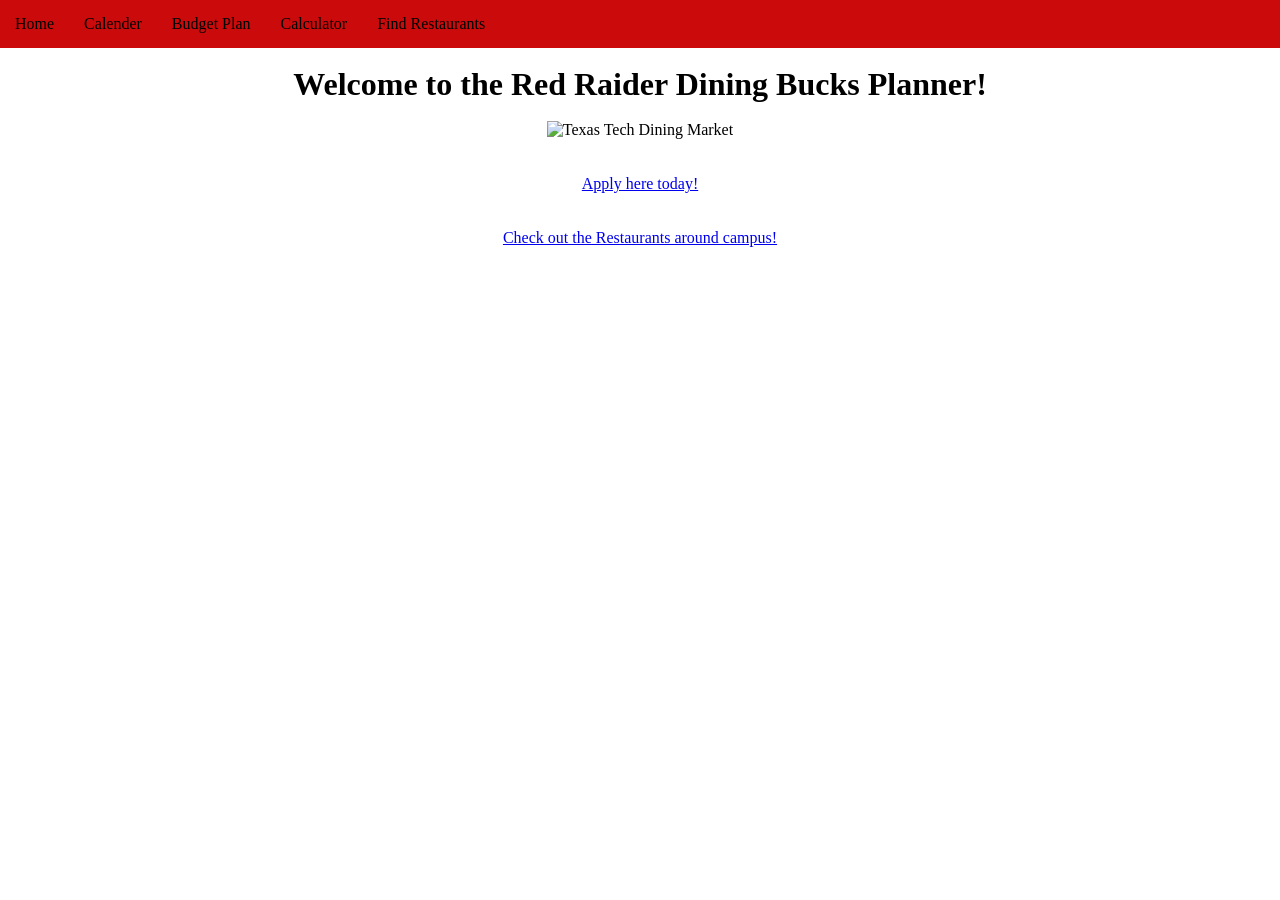
==== commit 8bf5a729: "Merge pull request #3 from BrMeredith/rudy Home page index.html" ====
--- a/index.html
+++ b/index.html
@@ -1,254 +1,74 @@
-
 <!DOCTYPE html>
 <html lang="en">
 <head>
-  <meta charset="UTF-8">
-  <meta name="viewport" content="width=device-width, initial-scale=1.0">
-  <meta name="description" content="Find restaurants and food options near Texas Tech University.">
+    <meta charset="UTF-8">
+    <meta name="viewport" content="width=device-width, initial-scale=1.0">
+    <title>Red Raider Dining Bucks Planner</title>
 
-  <title>Find Restaurants | Dining Bucks Planner</title>
+    <style>
+        * {
+    margin: 0px;
+}
+.content {
+    margin: 20px;
+}
+main{
+    margin-left: 20px;
+    margin-right: 20px;
+}
+h1{
+    text-align: center;
+}
+.navbar ul{
+    list-style-type: none;
+    background-color: hsl(0, 90%, 42%);
+    padding: 0px;
+    margin: 0px;
+    overflow: hidden;
+}
+.navbar a{
+    color: black;
+    text-decoration: none;
+    padding: 15px;
+    display: block;
+    text-align: center;
+}
+.navbar a:hover{
+    background-color: rgb(141, 7, 7);
+}
+.navbar li{
+    float: left;
+}
+    </style>
+</head>
+<body>
+   <nav class="navbar">
+            <ul>
+                <li><a href="index.html">Home</a></li>
+                <li><a href="calender.html">Calender</a></li>
+                <li><a href="planner.html">Budget Plan</a></li>
+                <li><a href="calculator.html">Calculator</a></li>
+                <li><a href="restaurants.html">Find Restaurants</a></li>
+            </ul>
+        </nav>
 
-  <link rel="stylesheet" href="css/main.css">
-</head>
+<main>
+    <br><h1>Welcome to the Red Raider Dining Bucks Planner!</h1><br>
 
-<body>
+    <center><img src="ttudininghaul.jpg"
+    width="600" height="400"
+         alt="Texas Tech Dining Market"
+         class="dining-image"></center><br><br>
 
-  <!-- Navigation -->
-  <header class="site-header">
-    <a href="home.html" class="logo">
-      <span class="logo-icon">TT</span>
-      <span>Raider<span class="logo-red">Bites</span></span>
-    </a>
-
-    <nav class="desktop-nav" aria-label="Main navigation">
-      <a href="home.html">Home</a>
-      <a href="calendar.html">Calendar</a>
-      <a href="budget.html">Budget Plan</a>
-      <a href="change-plan.html">Change Plan</a>
-      <a href="events.html">Events</a>
-      <a href="deals.html">Deals & Coupons</a>
-      <a href="index.html" class="active" aria-current="page">Restaurants</a>
-    </nav>
-
-    <a href="signout.html" class="signout-btn">Sign Out</a>
-
-    <details class="mobile-menu">
-      <summary>Menu</summary>
-      <nav aria-label="Mobile navigation">
-        <a href="home.html">Home</a>
-        <a href="calendar.html">Calendar</a>
-        <a href="budget.html">Budget Plan</a>
-        <a href="change-plan.html">Change Plan</a>
-        <a href="events.html">Events</a>
-        <a href="deals.html">Deals & Coupons</a>
-        <a href="index.html">Restaurants</a>
-        <a href="signout.html">Sign Out</a>
-      </nav>
-    </details>
-  </header>
-
-  <main>
-
-    <!-- Search Section -->
-    <section class="hero">
-      <div class="hero-content">
-        <span class="eyebrow">MADE FOR RED RAIDERS</span>
-
-        <h1>Hungry? Let's find <span>something good.</span></h1>
-
-        <p>
-          Discover restaurants, explore your cravings,
-          and find great food around Texas Tech.
-        </p>
-
-        <form class="search-box"
-              action="https://www.yelp.com/search"
-              method="get"
-              target="_blank">
-
-          <div class="search-field">
-            <label for="restaurant-search">Restaurant or food</label>
-            <input
-              type="search"
-              id="restaurant-search"
-              name="find_desc"
-              placeholder="Pizza, tacos, Chick-fil-A..."
-              required>
-          </div>
-
-          <div class="search-field location-field">
-            <label for="location-search">City or state</label>
-            <input
-              type="text"
-              id="location-search"
-              name="find_loc"
-              value="Lubbock, TX"
-              placeholder="City, State"
-              required>
-          </div>
-
-          <button type="submit" class="search-btn">
-            Find Restaurants
-          </button>
-        </form>
-
-        <div class="quick-search">
-          <span>Quick searches:</span>
-
-          <a href="https://www.google.com/maps/search/?api=1&query=restaurants+near+Texas+Tech+University"
-             target="_blank" rel="noopener noreferrer">
-            Near Campus
-          </a>
-
-          <a href="https://www.google.com/maps/search/?api=1&query=cheap+restaurants+Lubbock+TX"
-             target="_blank" rel="noopener noreferrer">
-            Budget Friendly
-          </a>
-
-          <a href="https://www.google.com/maps/search/?api=1&query=fast+food+Lubbock+TX"
-             target="_blank" rel="noopener noreferrer">
-            Quick Bites
-          </a>
-        </div>
-      </div>
-    </section>
-
-    <!-- Restaurant Discovery -->
-    <section class="discover-section">
-      <div class="section-heading">
-        <div>
-          <span class="eyebrow">EXPLORE FOOD</span>
-          <h2>What are you craving?</h2>
-          <p>Pick a category and explore restaurants nearby.</p>
-        </div>
-      </div>
-
-      <div class="restaurant-browser">
-
-        <!-- CSS-only category filters -->
-        <div class="filter-controls" role="group" aria-label="Food categories">
-          <input type="radio" name="food-filter" id="filter-all" checked>
-          <label for="filter-all">All Food</label>
-
-          <input type="radio" name="food-filter" id="filter-american">
-          <label for="filter-american">American</label>
-
-          <input type="radio" name="food-filter" id="filter-mexican">
-          <label for="filter-mexican">Mexican</label>
-
-          <input type="radio" name="food-filter" id="filter-asian">
-          <label for="filter-asian">Asian</label>
-
-          <input type="radio" name="food-filter" id="filter-cafe">
-          <label for="filter-cafe">Coffee</label>
-
-          <input type="radio" name="food-filter" id="filter-pizza">
-          <label for="filter-pizza">Pizza</label>
-        </div>
-
-        <div class="restaurant-grid">
-
-          <!-- Burgers -->
-          <article class="food-card category-american">
-            <img src="https://images.unsplash.com/photo-1568901346375-23c9450c58cd?w=700"
-                 alt="Juicy burger with toppings" loading="lazy">
-            <div class="card-content">
-              <span class="food-type">American</span>
-              <h3>Burger Spots</h3>
-              <p>Classic burgers, fries, and comfort food.</p>
-              <a href="https://www.yelp.com/search?find_desc=burgers&find_loc=Lubbock%2C+TX"
-                 target="_blank" rel="noopener noreferrer">Explore Places →</a>
-            </div>
-          </article>
-
-          <!-- Mexican -->
-          <article class="food-card category-mexican">
-            <img src="https://images.unsplash.com/photo-1551504734-5ee1c4a1479b?w=700"
-                 alt="Fresh Mexican tacos" loading="lazy">
-            <div class="card-content">
-              <span class="food-type">Mexican</span>
-              <h3>Tacos & Burritos</h3>
-              <p>Fresh tacos, burritos, and bold flavors.</p>
-              <a href="https://www.yelp.com/search?find_desc=Mexican+food&find_loc=Lubbock%2C+TX"
-                 target="_blank" rel="noopener noreferrer">Explore Places →</a>
-            </div>
-          </article>
-
-          <!-- Asian -->
-          <article class="food-card category-asian">
-            <img src="https://images.unsplash.com/photo-1579871494447-9811cf80d66c?w=700"
-                 alt="Fresh sushi on a plate" loading="lazy">
-            <div class="card-content">
-              <span class="food-type">Asian</span>
-              <h3>Sushi & Asian Food</h3>
-              <p>Sushi, noodles, rice bowls, and more.</p>
-              <a href="https://www.yelp.com/search?find_desc=Asian+food&find_loc=Lubbock%2C+TX"
-                 target="_blank" rel="noopener noreferrer">Explore Places →</a>
-            </div>
-          </article>
-
-          <!-- Coffee -->
-          <article class="food-card category-cafe">
-            <img src="https://images.unsplash.com/photo-1501339847302-ac426a4a7cbb?w=700"
-                 alt="Cozy coffee shop interior" loading="lazy">
-            <div class="card-content">
-              <span class="food-type">Cafes</span>
-              <h3>Coffee & Cafes</h3>
-              <p>Coffee, snacks, and relaxing study spots.</p>
-              <a href="https://www.yelp.com/search?find_desc=coffee+shops&find_loc=Lubbock%2C+TX"
-                 target="_blank" rel="noopener noreferrer">Explore Places →</a>
-            </div>
-          </article>
-
-          <!-- Pizza -->
-          <article class="food-card category-pizza">
-            <img src="https://images.unsplash.com/photo-1513104890138-7c749659a591?w=700"
-                 alt="Freshly baked pizza" loading="lazy">
-            <div class="card-content">
-              <span class="food-type">Italian</span>
-              <h3>Pizza Places</h3>
-              <p>Cheesy slices, fresh toppings, and more.</p>
-              <a href="https://www.yelp.com/search?find_desc=pizza&find_loc=Lubbock%2C+TX"
-                 target="_blank" rel="noopener noreferrer">Explore Places →</a>
-            </div>
-          </article>
-
-          <!-- Chicken -->
-          <article class="food-card category-american">
-            <img src="https://images.unsplash.com/photo-1562967914-608f82629710?w=700"
-                 alt="Crispy fried chicken" loading="lazy">
-            <div class="card-content">
-              <span class="food-type">Fast Food</span>
-              <h3>Chicken & More</h3>
-              <p>Crispy chicken, sandwiches, and quick meals.</p>
-              <a href="https://www.yelp.com/search?find_desc=chicken+restaurants&find_loc=Lubbock%2C+TX"
-                 target="_blank" rel="noopener noreferrer">Explore Places →</a>
-            </div>
-          </article>
-
-        </div>
-      </div>
-    </section>
-
-    <!-- Dining Bucks Reminder -->
-    <section class="dining-tip">
-      <div>
-        <span class="eyebrow">SMARTER STUDENT SPENDING</span>
-        <h2>Good food. Better planning.</h2>
-        <p>
-          Explore nearby food options while keeping your budget in mind.
-          Dining Bucks are accepted only at eligible Texas Tech dining locations.
-        </p>
-      </div>
-      <a href="budget.html" class="budget-btn">View My Budget →</a>
-    </section>
-
-  </main>
-
-  <footer class="site-footer">
-    <p>© 2026 RaiderBites | Dining Bucks Planner</p>
-    <p>Student project • Not affiliated with Texas Tech University</p>
-  </footer>
-
+    <header class="section">
+        <center><a href="#">Apply here today!</a></center>
+    </header>
+    <br><br>
+    <header class="section">
+        <center><a href="restaurants.html">
+            Check out the Restaurants around campus!
+        </a></center>
+    </header>
+</main>
 </body>
 </html>
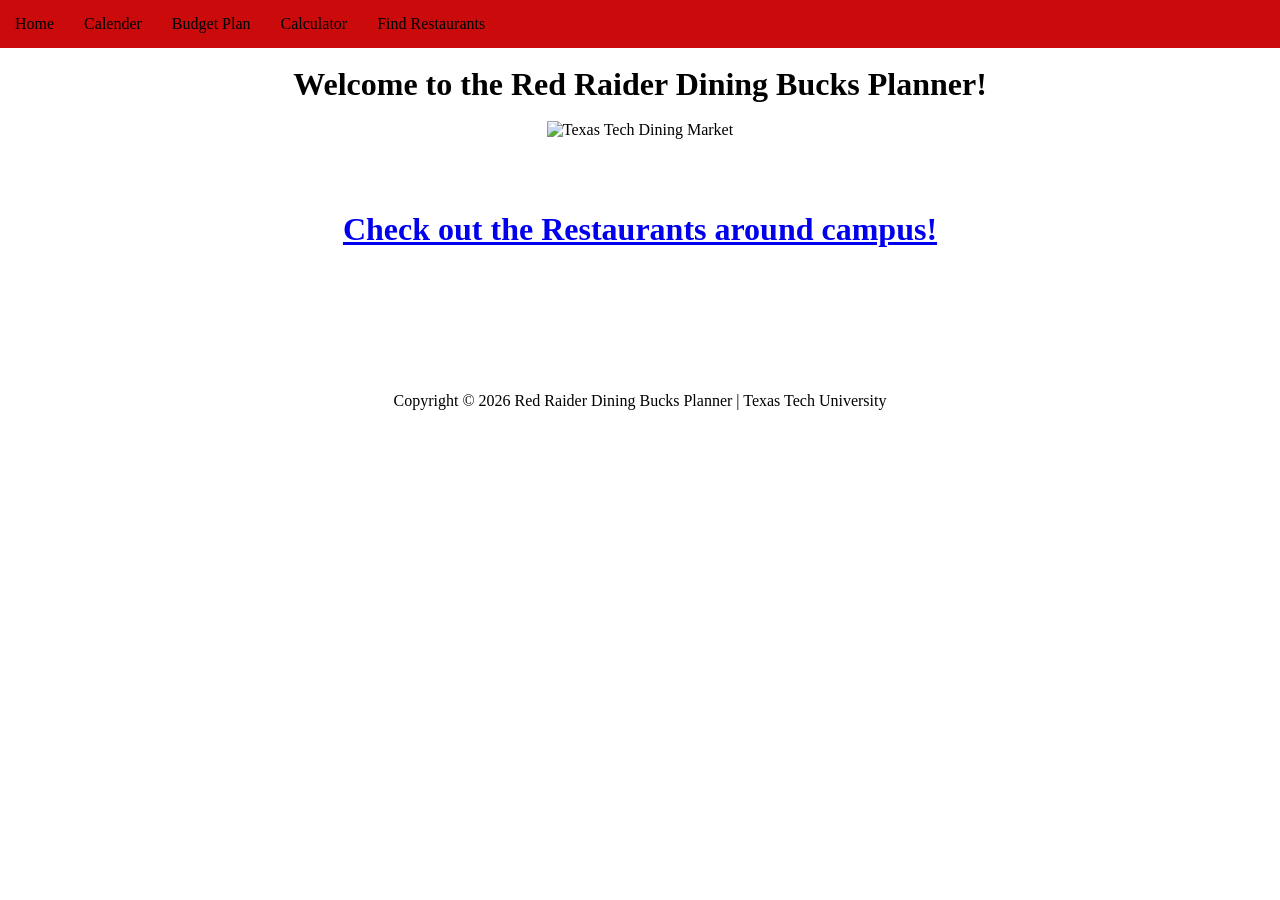
==== commit cbc4096b: "Enhance index.html with restaurant link and footer Added restaurant link header and footer with copy" ====
--- a/index.html
+++ b/index.html
@@ -39,6 +39,10 @@
 .navbar li{
     float: left;
 }
+.restaurant-link {
+    font-size: 32px;
+    font-weight: bold;
+}
     </style>
 </head>
 <body>
@@ -59,16 +63,17 @@
     width="600" height="400"
          alt="Texas Tech Dining Market"
          class="dining-image"></center><br><br>
-
-    <header class="section">
-        <center><a href="#">Apply here today!</a></center>
-    </header>
+    
     <br><br>
-    <header class="section">
+    <header class="restaurant-link">
         <center><a href="restaurants.html">
             Check out the Restaurants around campus!
         </a></center>
     </header>
+    <br><br><br><br><br><br><br><br>
+     <footer class="footer">
+        <center><p>Copyright &copy; 2026 Red Raider Dining Bucks Planner | Texas Tech University</p></center>
+    </footer>
 </main>
 </body>
 </html>
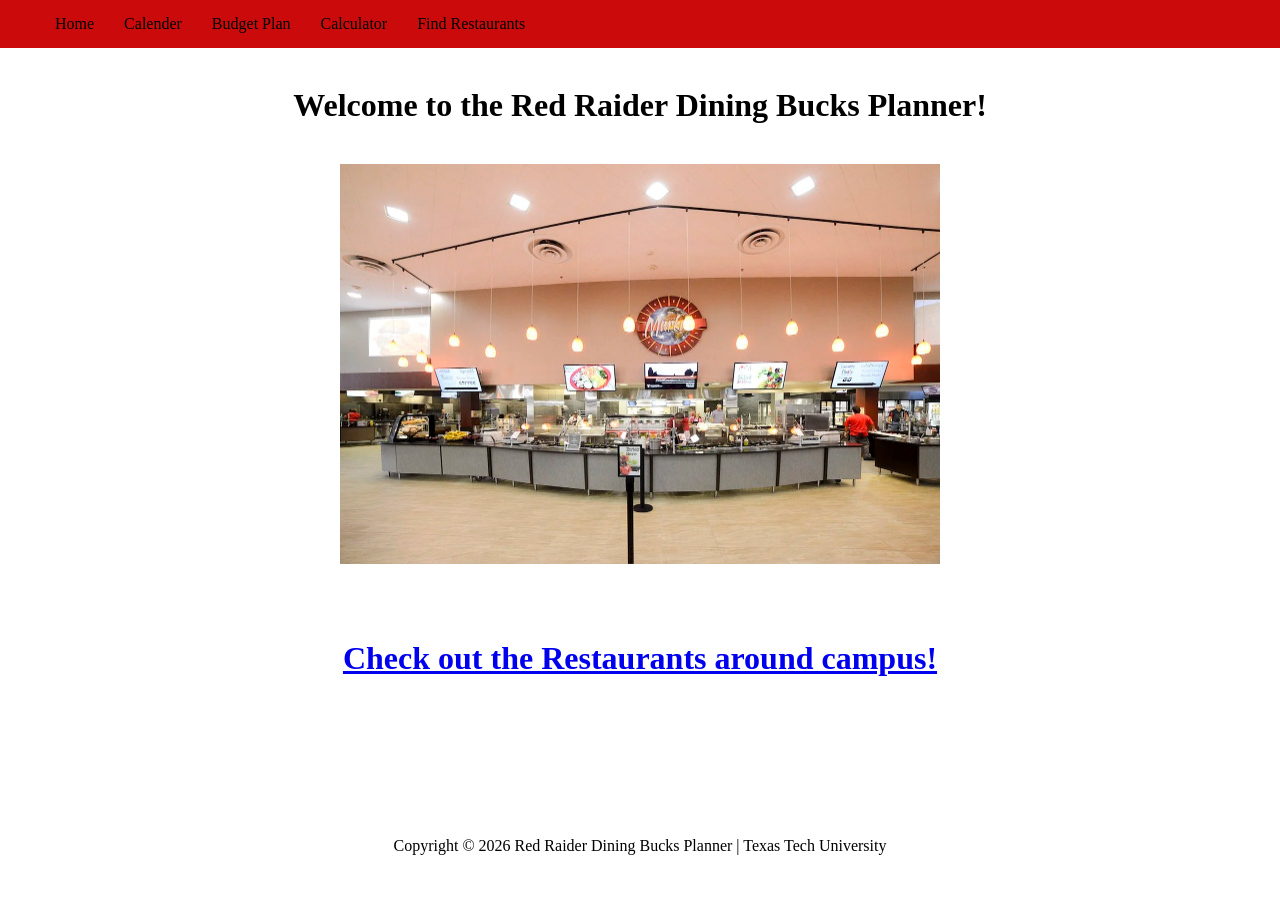
==== commit dab0f784: "clean up" ====
--- a/index.html
+++ b/index.html
@@ -4,41 +4,9 @@
     <meta charset="UTF-8">
     <meta name="viewport" content="width=device-width, initial-scale=1.0">
     <title>Red Raider Dining Bucks Planner</title>
-
-    <style>
-        * {
-    margin: 0px;
-}
-.content {
-    margin: 20px;
-}
-main{
-    margin-left: 20px;
-    margin-right: 20px;
-}
-h1{
-    text-align: center;
-}
-.navbar ul{
-    list-style-type: none;
-    background-color: hsl(0, 90%, 42%);
-    padding: 0px;
-    margin: 0px;
-    overflow: hidden;
-}
-.navbar a{
-    color: black;
-    text-decoration: none;
-    padding: 15px;
-    display: block;
-    text-align: center;
-}
-.navbar a:hover{
-    background-color: rgb(141, 7, 7);
-}
-.navbar li{
-    float: left;
-}
+    <link rel="stylesheet" href="style.css">
+    
+<style>
 .restaurant-link {
     font-size: 32px;
     font-weight: bold;
@@ -49,7 +17,7 @@
    <nav class="navbar">
             <ul>
                 <li><a href="index.html">Home</a></li>
-                <li><a href="calender.html">Calender</a></li>
+                <li><a href="calendar.html">Calender</a></li>
                 <li><a href="planner.html">Budget Plan</a></li>
                 <li><a href="calculator.html">Calculator</a></li>
                 <li><a href="restaurants.html">Find Restaurants</a></li>
--- a/style.css
+++ b/style.css
@@ -0,0 +1,33 @@
+body {
+    margin: 0px;
+}
+.content {
+    margin: 20px;
+}
+main{
+    margin-left: 20px;
+    margin-right: 20px;
+}
+h1{
+    text-align: center;
+}
+.navbar ul{
+    list-style-type: none;
+    background-color: hsl(0, 90%, 42%);S
+    padding: 0px;
+    margin: 0px;
+    overflow: hidden;
+}
+.navbar a{
+    color: black;
+    text-decoration: none;
+    padding: 15px;
+    display: block;
+    text-align: center;
+}
+.navbar a:hover{
+    background-color: rgb(141, 7, 7);
+}
+.navbar li{
+    float: left;
+}
